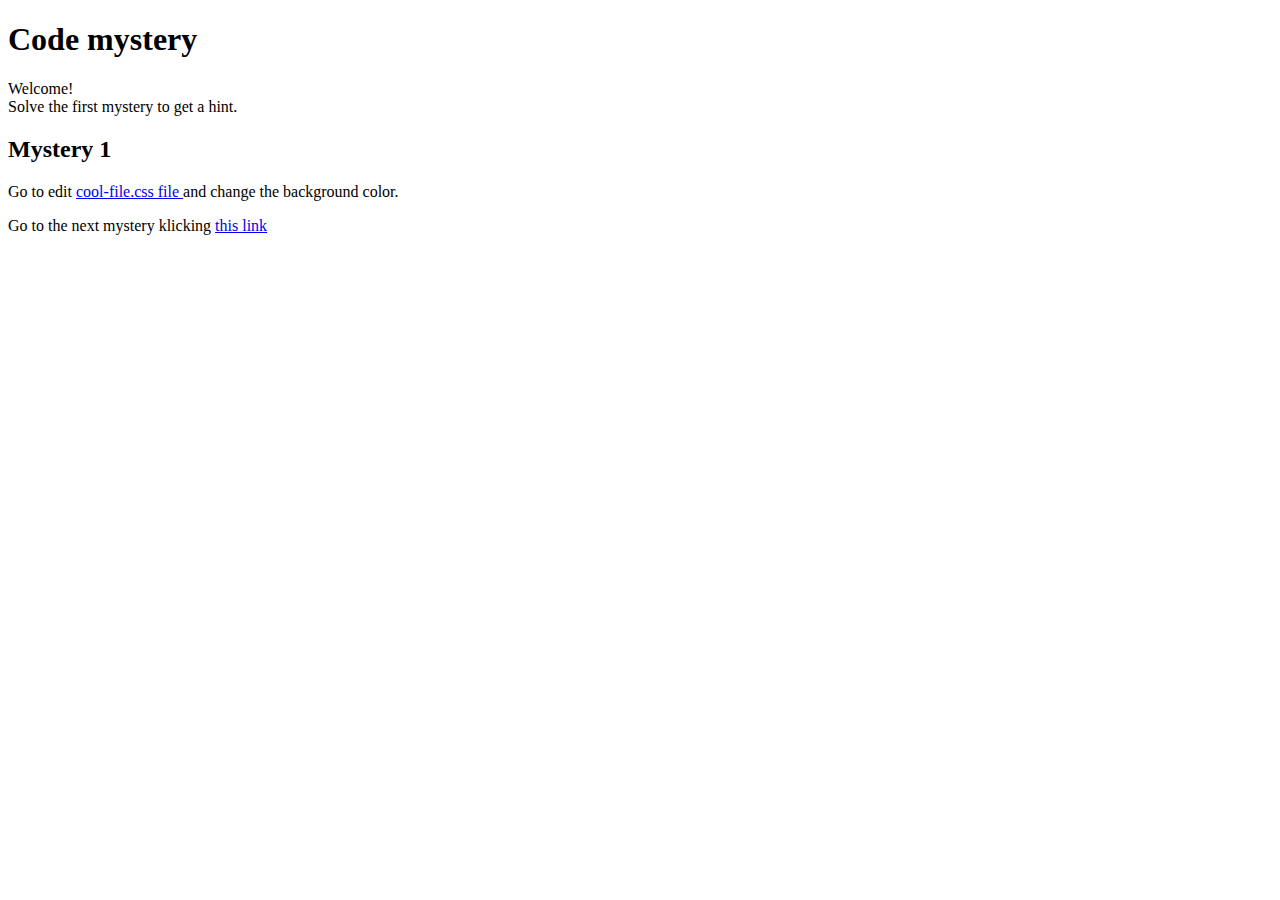
==== views/index.html @ 8d4ffa61 "Updated with Glitch" ====
<!-- This is a static file -->
<!-- served from your routes in server.js -->

<!-- You might want to try something fancier: -->
<!-- html/nunjucks docs: https://mozilla.github.io/nunjucks/ -->
<!-- pug: https://pugjs.org/ -->
<!-- haml: http://haml.info/ -->
<!-- hbs(handlebars): http://handlebarsjs.com/ -->

<!DOCTYPE html>
<html>
  <head>
    <title>Code mystery</title>
    <meta charset="utf-8">
    <link rel="stylesheet" href="/style.css">
    <link rel="stylesheet" href="/cool-file.css">
  </head>
  <body>
    <header>
      <h1>
        Code mystery 
      </h1>
    </header>

    <main>
      <section>
      <p>Welcome!<br>
      Solve the first mystery to get a hint.
      </p>
      <h2>Mystery 1</h2>
      <p>
        Go to edit <a href="https://glitch.com/edit/#!/mud-collar?path=public/cool-file.css:1:0" target="_blank">cool-file.css file </a>and change the background color.
      </p>
      <p class="myst1">
        Go to the next mystery klicking <a class="myst1" href="https://mud-collar.glitch.me/mystery2">this link</a> 
      </p>
      </section>
      
    </main>



    <!-- Your web-app is https, so your scripts need to be too -->
    <script src="https://code.jquery.com/jquery-2.2.1.min.js"
            integrity="sha256-gvQgAFzTH6trSrAWoH1iPo9Xc96QxSZ3feW6kem+O00="
            crossorigin="anonymous"></script>
    <script src="/client.js"></script>

  </body>
</html>
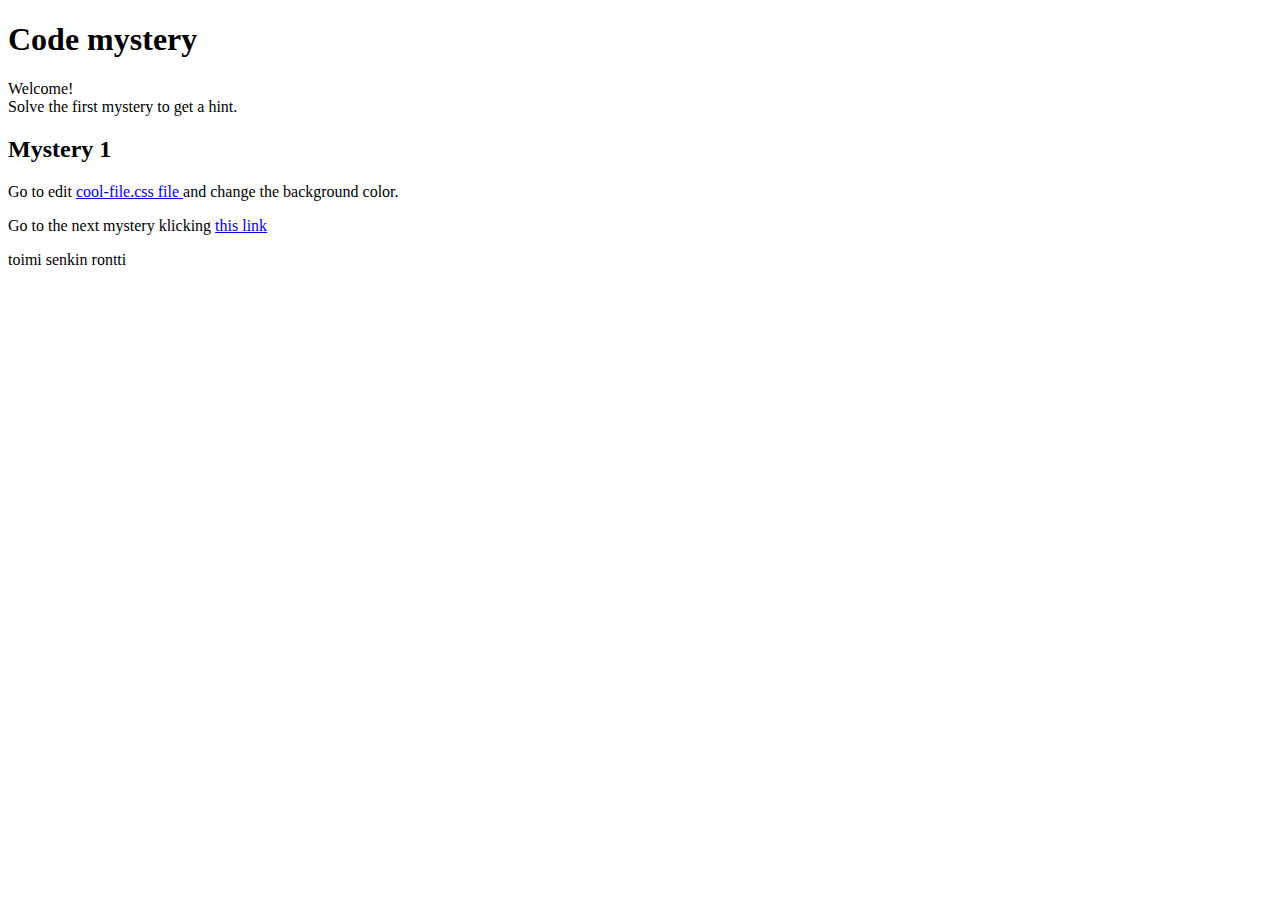
==== commit 48db0fca: "Updated with Glitch" ====
--- a/views/index.html
+++ b/views/index.html
@@ -34,6 +34,9 @@
       <p class="myst1">
         Go to the next mystery klicking <a class="myst1" href="https://mud-collar.glitch.me/mystery2">this link</a> 
       </p>
+        <p>
+          toimi senkin rontti
+        </p>
       </section>
       
     </main>
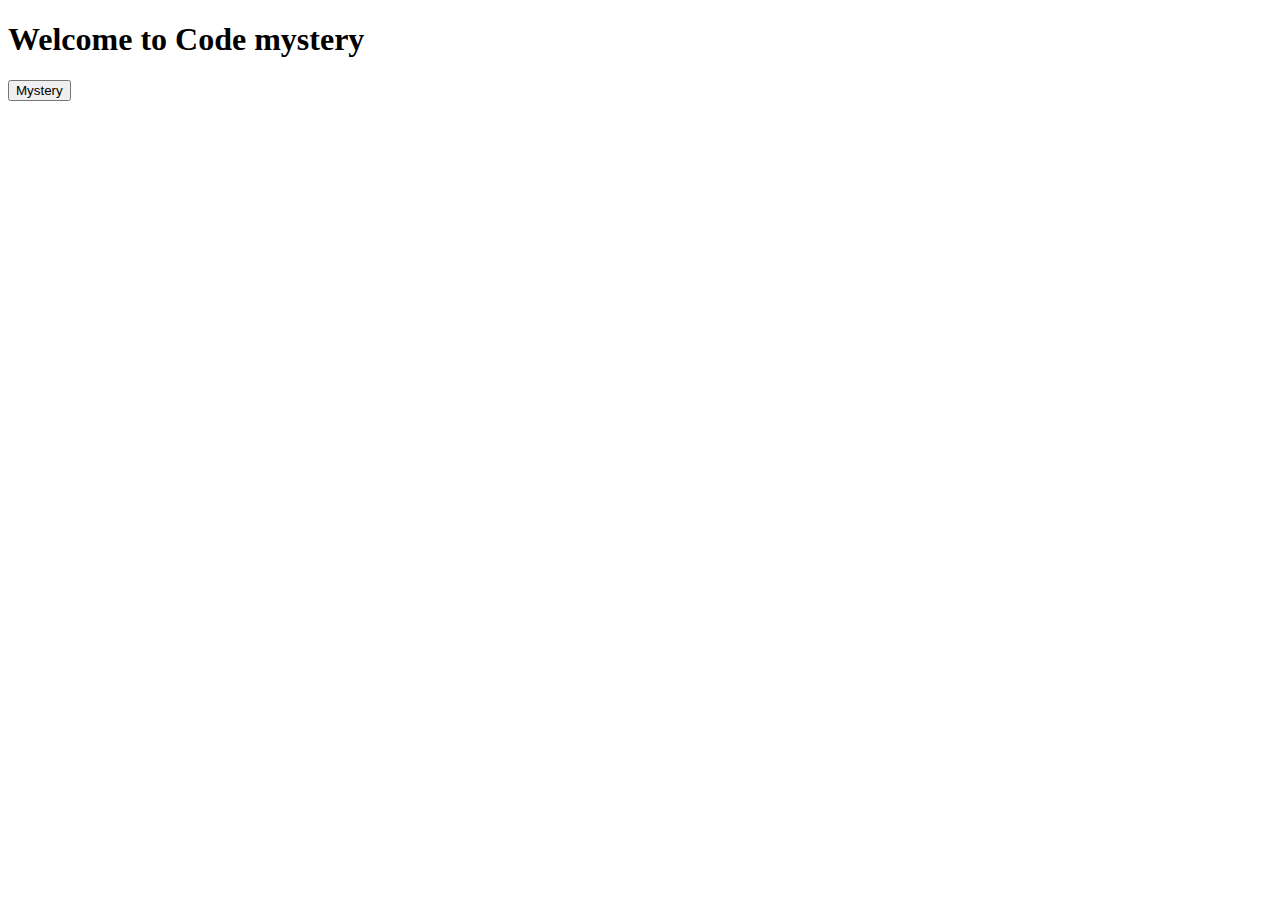
==== commit b63b4fcb: "👙🌮 Updated with Glitch" ====
--- a/views/index.html
+++ b/views/index.html
@@ -1,48 +1,20 @@
-<!-- This is a static file -->
-<!-- served from your routes in server.js -->
-
-<!-- You might want to try something fancier: -->
-<!-- html/nunjucks docs: https://mozilla.github.io/nunjucks/ -->
-<!-- pug: https://pugjs.org/ -->
-<!-- haml: http://haml.info/ -->
-<!-- hbs(handlebars): http://handlebarsjs.com/ -->
-
 <!DOCTYPE html>
 <html>
   <head>
     <title>Code mystery</title>
     <meta charset="utf-8">
+    <link href="https://fonts.googleapis.com/css?family=Mystery+Quest" rel="stylesheet">
     <link rel="stylesheet" href="/style.css">
     <link rel="stylesheet" href="/cool-file.css">
   </head>
-  <body>
-    <header>
+  <body id="index">
+    <div id="welcome">
       <h1>
-        Code mystery 
+        Welcome to Code mystery 
       </h1>
-    </header>
-
-    <main>
-      <section>
-      <p>Welcome!<br>
-      Solve the first mystery to get a hint.
-      </p>
-      <h2>Mystery 1</h2>
-      <p>
-        Go to edit <a href="https://glitch.com/edit/#!/mud-collar?path=public/cool-file.css:1:0" target="_blank">cool-file.css file </a>and change the background color.
-      </p>
-      <p class="myst1">
-        Go to the next mystery klicking <a class="myst1" href="https://mud-collar.glitch.me/mystery2">this link</a> 
-      </p>
-        <p>
-          toimi senkin rontti
-        </p>
-      </section>
-      
-    </main>
-
-
-
+      <button id="startbutton" onclick="goMystery1()">Mystery</button>
+    </div>
+    
     <!-- Your web-app is https, so your scripts need to be too -->
     <script src="https://code.jquery.com/jquery-2.2.1.min.js"
             integrity="sha256-gvQgAFzTH6trSrAWoH1iPo9Xc96QxSZ3feW6kem+O00="
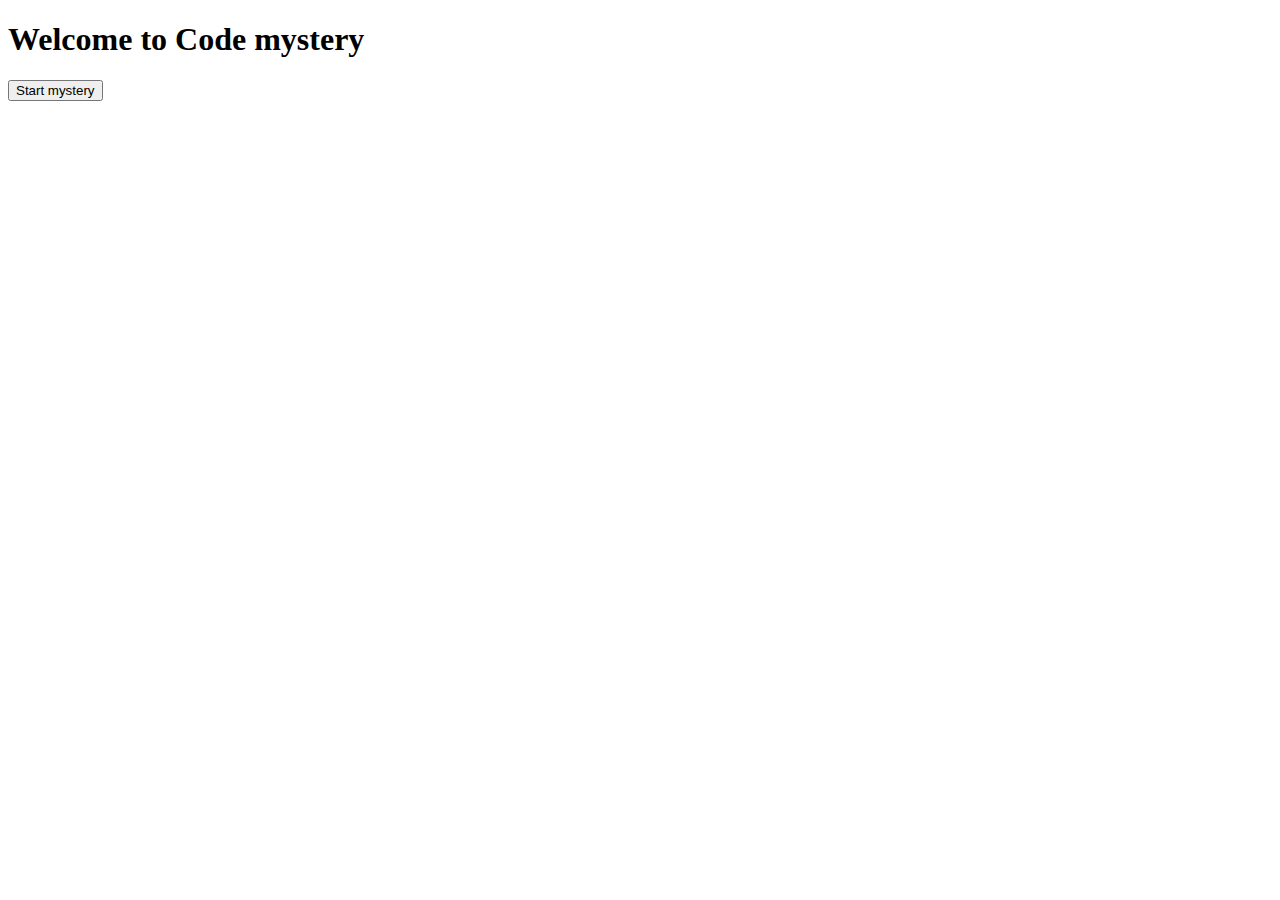
==== commit 7338fc3e: "🚤🗼 Updated with Glitch" ====
--- a/views/index.html
+++ b/views/index.html
@@ -12,7 +12,7 @@
       <h1>
         Welcome to Code mystery 
       </h1>
-      <button id="startbutton" onclick="goMystery1()">Mystery</button>
+      <button id="startbutton" onclick="goMystery1()">Start mystery</button>
     </div>
     
     <!-- Your web-app is https, so your scripts need to be too -->
